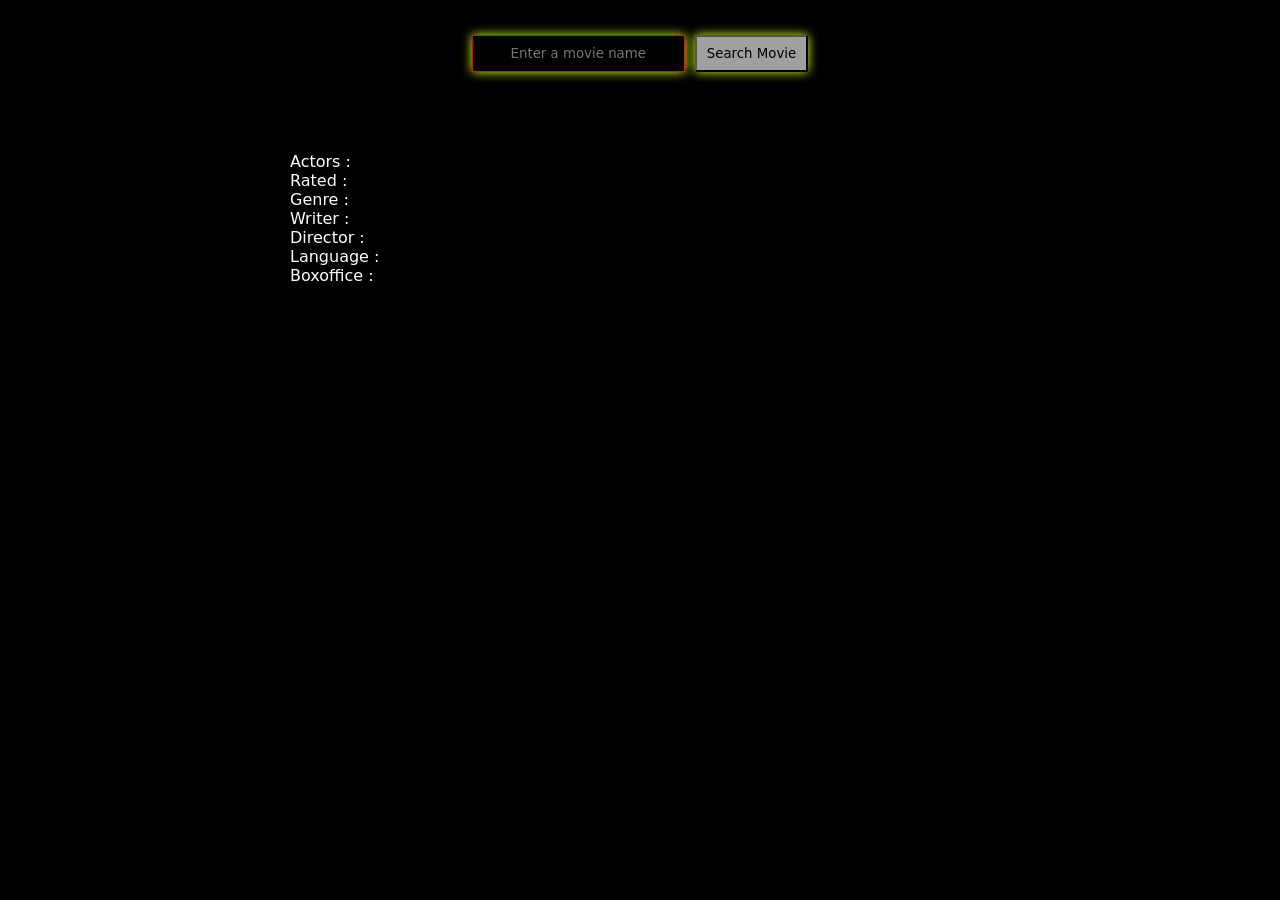
==== Code of Assignments/Day 4/index.html @ 8a84a6a9 "new" ====
<!DOCTYPE html>
<html lang="en">
<head>
    <meta charset="UTF-8">
    <meta name="viewport" content="width=device-width, initial-scale=1.0">
    <title>Movie search</title>
<link rel="stylesheet" href="index.css">
</head>
<body>
    <div class="search">
        <input id="search" class="bar" type="text" placeholder="Enter a movie name">
        <input type="button" value="Search Movie" class="button" onclick="searchmovie()">
    </div>
    <div class="container">
        <h2 id="title"></h2>
        <p id="disc"></p>
        <p>Actors :<span id="Actors"></span></p>
        <p>Rated :<span id="Rated"></span></p>
        <p>Genre :<span id="Genre"></span></p>
        <p>Writer :<span id="Writer"></span></p>
        <p>Director :<span id="Director"></span></p>
        <p>Language :<span id="Language"></span></p>
        <p>Boxoffice :<span id="BoxOffice"></span></p>
        <img src="" id="image">
    </div>
    <script src="script.js"></script>
</body>
</html>
---- Code of Assignments/Day 4/index.css ----
*{
    font-family: system-ui, -apple-system, BlinkMacSystemFont, 'Segoe UI', Roboto, Oxygen, Ubuntu, Cantarell, 'Open Sans', 'Helvetica Neue', sans-serif;
    margin: 0;
    background-color: black;
}
.search{
    display: flex;
    justify-content: center;
    margin: 15px auto;
    padding: 20px;
    gap: 10px;
}
.bar{
    box-shadow: 0px 0px 10px rgb(225, 255, 0);
    background-color: rgba(0, 0, 0, 0.361);
    color: white;
    text-align: center;
    border: 1px solid red;
    padding: 10px 20px ;
}
.button{
    box-shadow: 0px 0px 10px rgb(225, 255, 0);
    background-color: rgb(160, 160, 160);
    padding: 0 10px;
    cursor: pointer;
}
h2{
    font-size: 40px;
}
.container{
    display: flex;
    flex-direction: column;
    margin: 60px auto;
    color: white;
    width: 700px;
    height: 60px;
}
img{
    float: right;
    
}
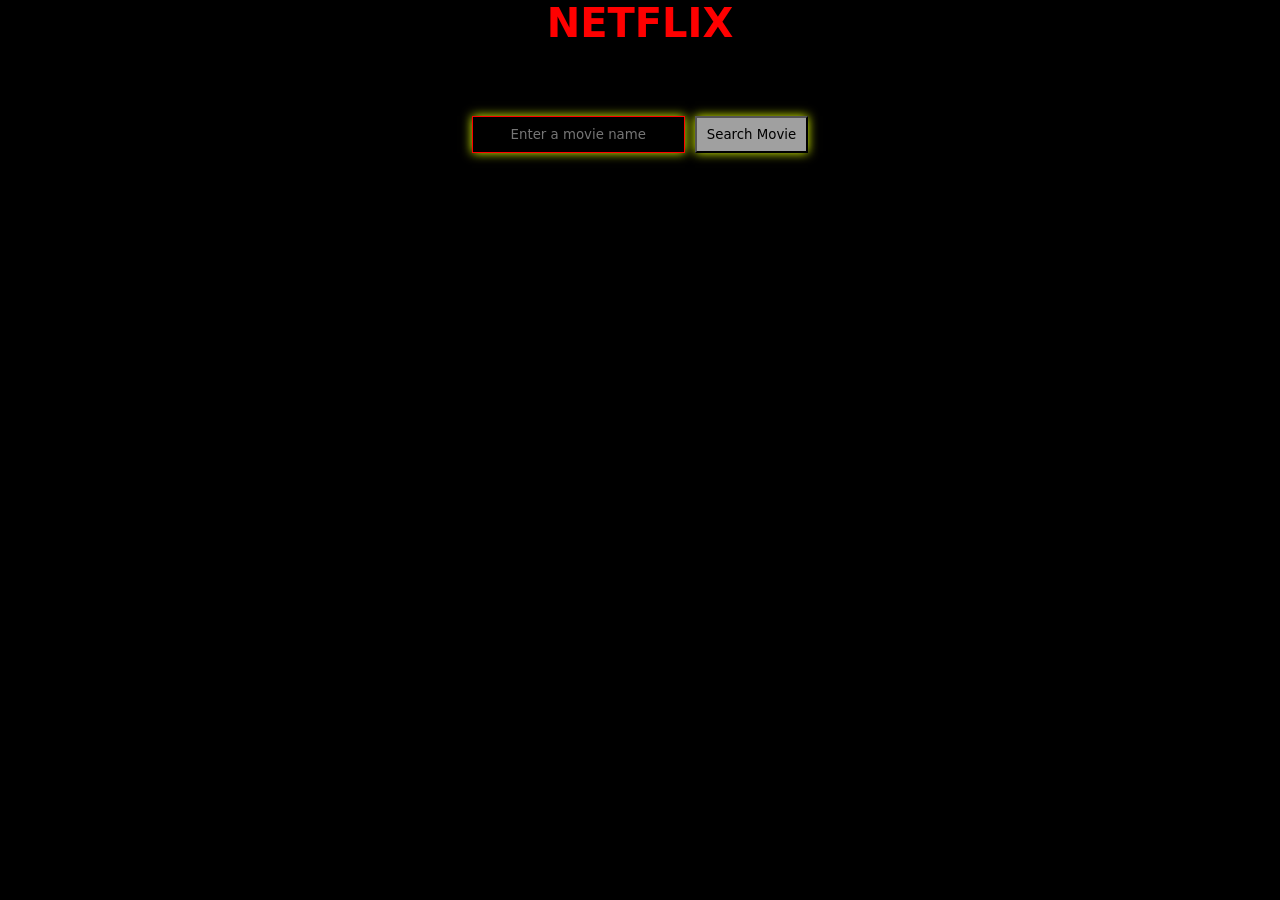
==== commit a6573396: "update" ====
--- a/Code of Assignments/Day 4/index.html
+++ b/Code of Assignments/Day 4/index.html
@@ -7,11 +7,12 @@
 <link rel="stylesheet" href="index.css">
 </head>
 <body>
+    <h1>NETFLIX</h1>
     <div class="search">
         <input id="search" class="bar" type="text" placeholder="Enter a movie name">
         <input type="button" value="Search Movie" class="button" onclick="searchmovie()">
     </div>
-    <div class="container">
+    <div id="cont"class="container">
         <h2 id="title"></h2>
         <p id="disc"></p>
         <p>Actors :<span id="Actors"></span></p>
--- a/Code of Assignments/Day 4/index.css
+++ b/Code of Assignments/Day 4/index.css
@@ -3,10 +3,18 @@
     margin: 0;
     background-color: black;
 }
+H1{
+    display: flex;
+    flex-direction: column;
+    align-items: center;
+    font-size: 40px;
+    justify-content: center;
+    color: red;
+}
 .search{
     display: flex;
     justify-content: center;
-    margin: 15px auto;
+    margin: 50px auto;
     padding: 20px;
     gap: 10px;
 }
@@ -27,6 +35,9 @@
 h2{
     font-size: 40px;
 }
+#cont{
+    display: none;
+}
 .container{
     display: flex;
     flex-direction: column;
